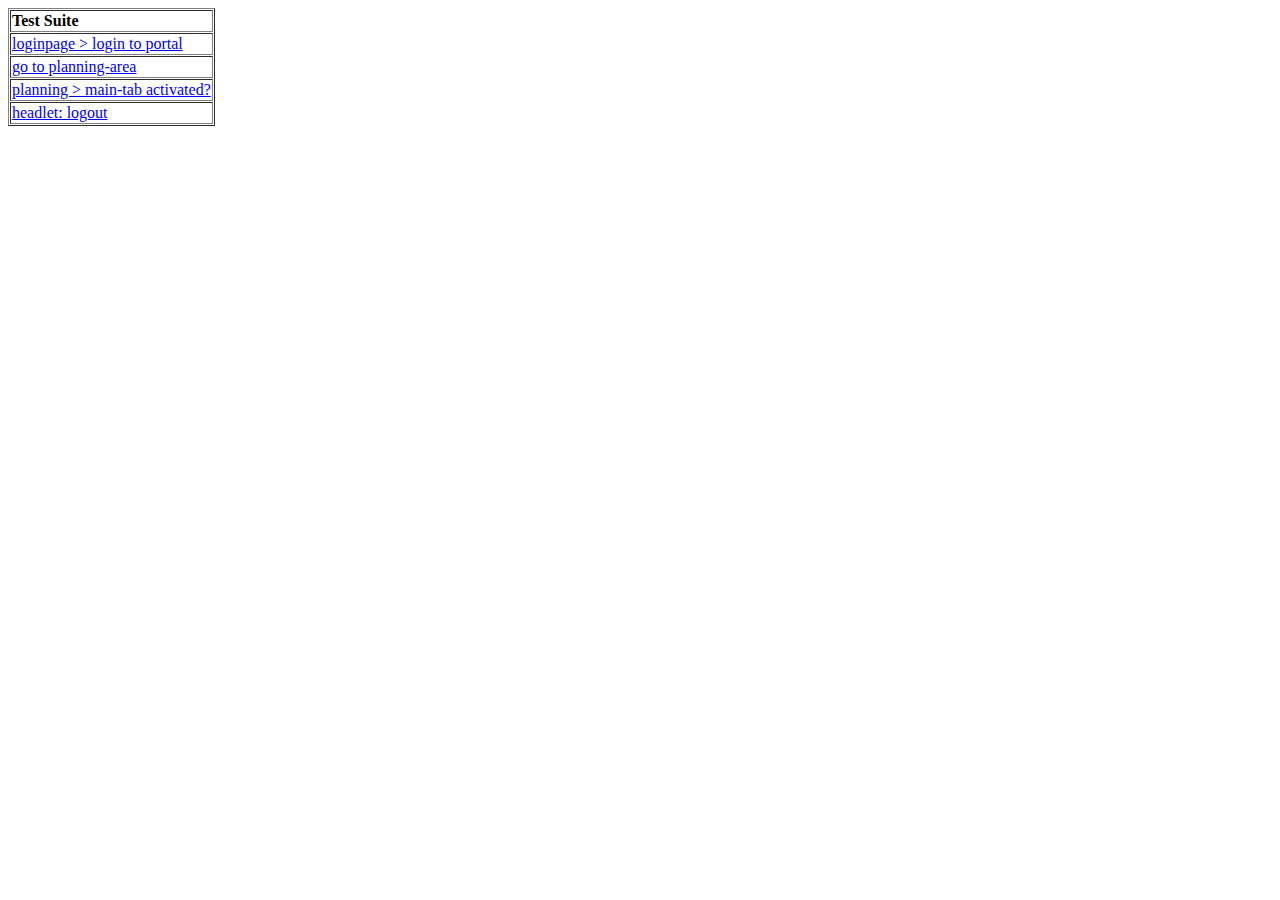
==== test/selenium/index.html @ 799b7811 "* added proper file-extension to all selenium-IDE test cases and suites" ====
<?xml version="1.0" encoding="UTF-8"?>
<!DOCTYPE html PUBLIC "-//W3C//DTD XHTML 1.0 Strict//EN" "http://www.w3.org/TR/xhtml1/DTD/xhtml1-strict.dtd">
<html xmlns="http://www.w3.org/1999/xhtml" xml:lang="en" lang="en">
<head>
  <meta content="text/html; charset=UTF-8" http-equiv="content-type" />
  <title>Test Suite</title>
</head>
<body>
<table id="suiteTable" cellpadding="1" cellspacing="1" border="1" class="selenium"><tbody>
<tr><td><b>Test Suite</b></td></tr>
<tr><td><a href="../../../loginpage/test/selenium/loginpage_login-to-portal.html">loginpage > login to portal</a></td></tr>
<tr><td><a href="go-to-planning-area.html">go to planning-area</a></td></tr>
<tr><td><a href="planning_main-tab-activated.html">planning > main-tab activated?</a></td></tr>
<tr><td><a href="../../../loginpage/test/selenium/headlet_logout.html">headlet: logout</a></td></tr>
</tbody></table>
</body>
</html>
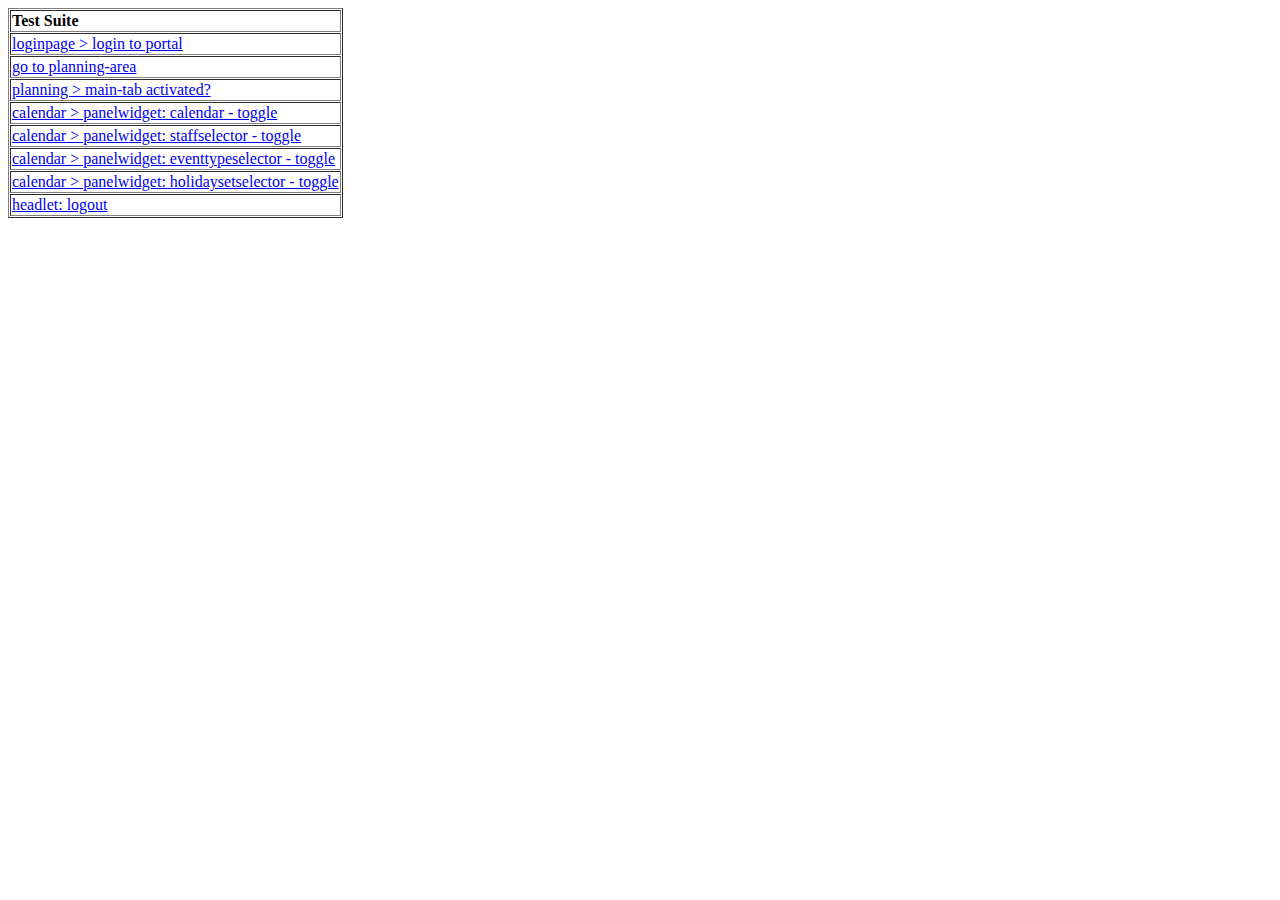
==== commit 4b934bfa: "* extended selenium tests" ====
--- a/test/selenium/index.html
+++ b/test/selenium/index.html
@@ -11,6 +11,10 @@
 <tr><td><a href="../../../loginpage/test/selenium/loginpage_login-to-portal.html">loginpage > login to portal</a></td></tr>
 <tr><td><a href="go-to-planning-area.html">go to planning-area</a></td></tr>
 <tr><td><a href="planning_main-tab-activated.html">planning > main-tab activated?</a></td></tr>
+<tr><td><a href="calendar_panelwidget-calendar-toggle.html">calendar > panelwidget: calendar - toggle</a></td></tr>
+<tr><td><a href="calendar_panelwidget-staffselector-toggle.html">calendar > panelwidget: staffselector - toggle</a></td></tr>
+<tr><td><a href="calendar_panelwidget-eventtypeselector-toggle.html">calendar > panelwidget: eventtypeselector - toggle</a></td></tr>
+<tr><td><a href="calendar_panelwidget-holidaysetselector-toggle.html">calendar > panelwidget: holidaysetselector - toggle</a></td></tr>
 <tr><td><a href="../../../loginpage/test/selenium/headlet_logout.html">headlet: logout</a></td></tr>
 </tbody></table>
 </body>
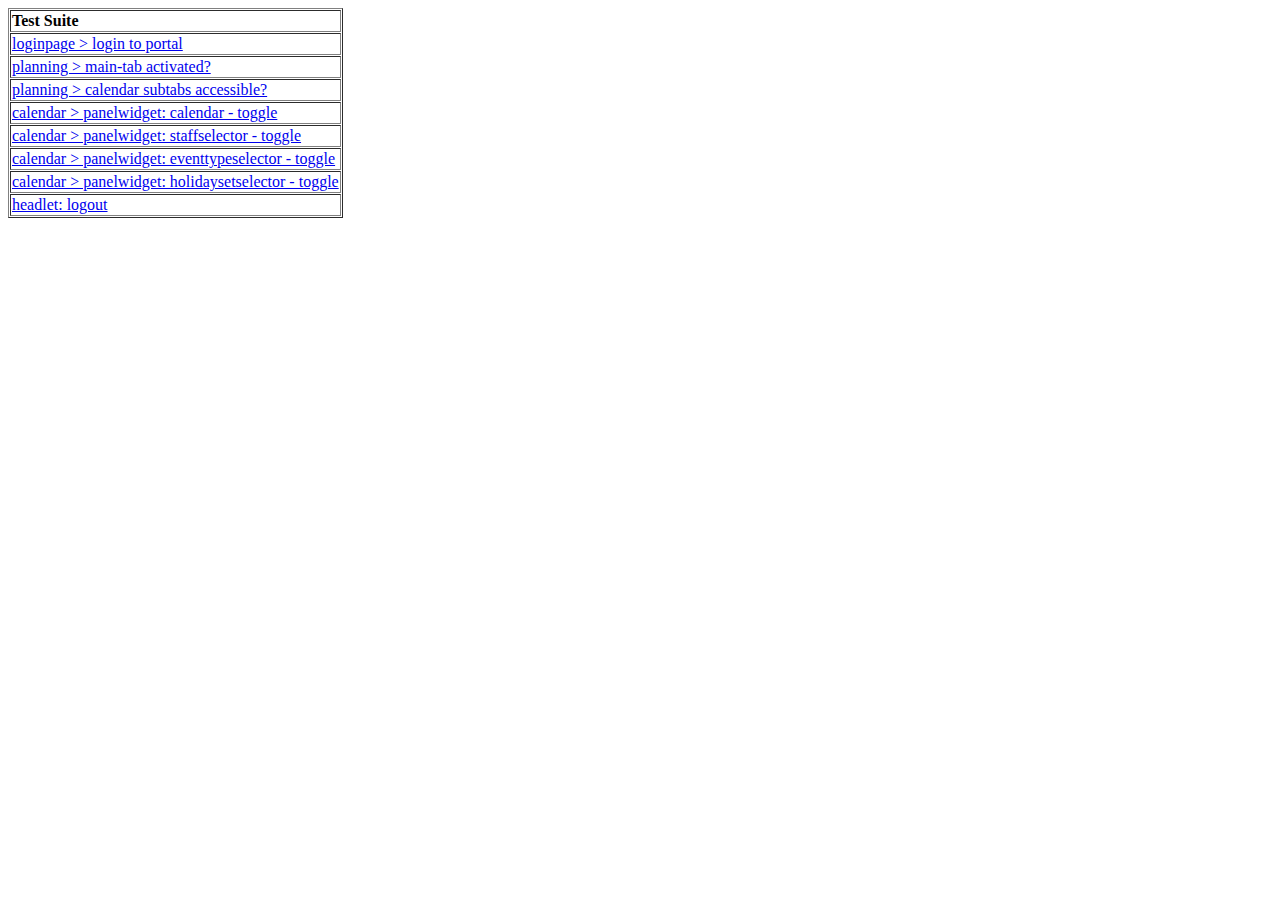
==== commit c44332fe: "* added more selenium tests (areas' sub tabs accessible?)" ====
--- a/test/selenium/index.html
+++ b/test/selenium/index.html
@@ -9,8 +9,8 @@
 <table id="suiteTable" cellpadding="1" cellspacing="1" border="1" class="selenium"><tbody>
 <tr><td><b>Test Suite</b></td></tr>
 <tr><td><a href="../../../loginpage/test/selenium/loginpage_login-to-portal.html">loginpage > login to portal</a></td></tr>
-<tr><td><a href="go-to-planning-area.html">go to planning-area</a></td></tr>
 <tr><td><a href="planning_main-tab-activated.html">planning > main-tab activated?</a></td></tr>
+<tr><td><a href="calendar_subtabs-accessible.html">planning > calendar subtabs accessible?</a></td></tr>
 <tr><td><a href="calendar_panelwidget-calendar-toggle.html">calendar > panelwidget: calendar - toggle</a></td></tr>
 <tr><td><a href="calendar_panelwidget-staffselector-toggle.html">calendar > panelwidget: staffselector - toggle</a></td></tr>
 <tr><td><a href="calendar_panelwidget-eventtypeselector-toggle.html">calendar > panelwidget: eventtypeselector - toggle</a></td></tr>
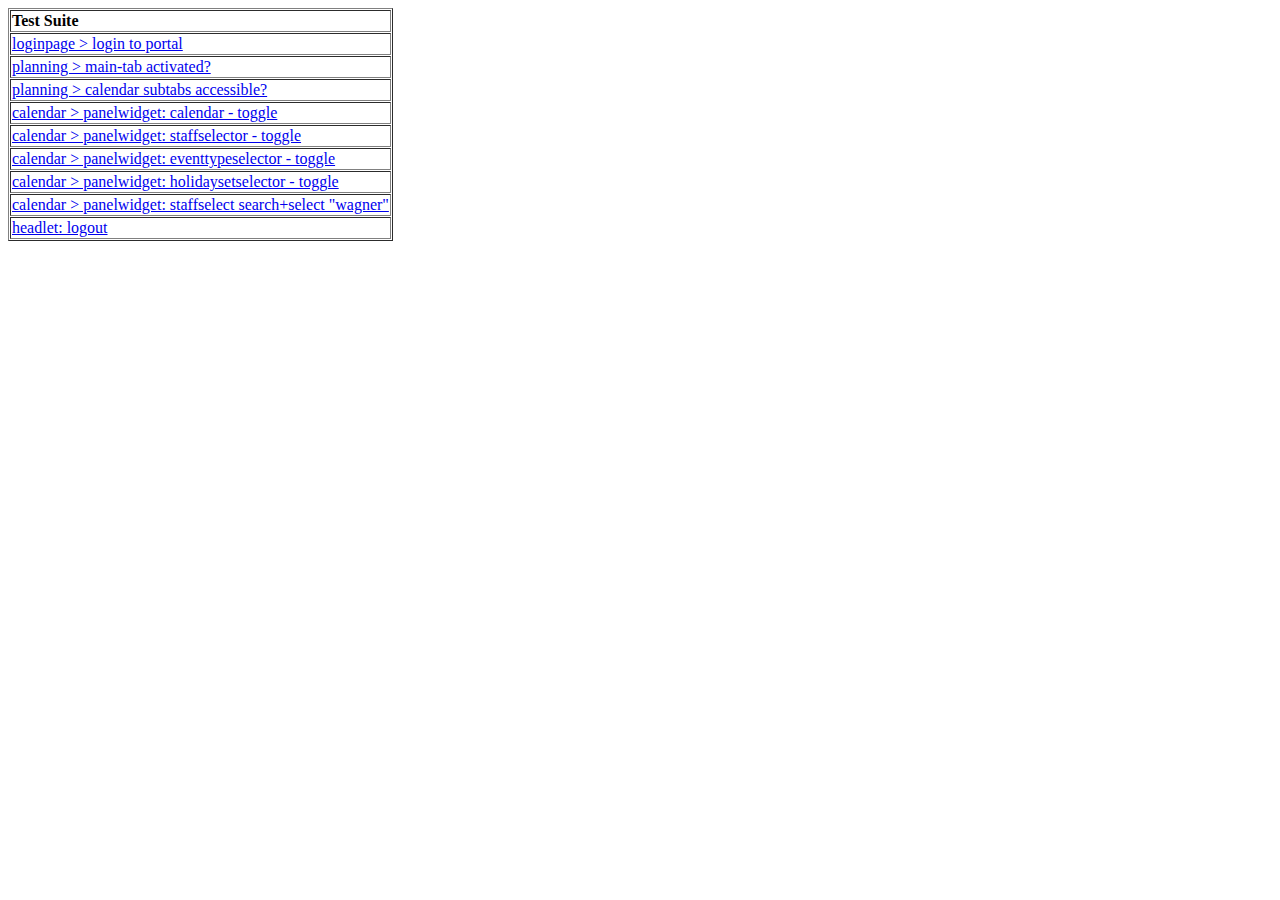
==== commit 7d396ed4: "* adapted and extended selenium tests" ====
--- a/test/selenium/index.html
+++ b/test/selenium/index.html
@@ -15,6 +15,7 @@
 <tr><td><a href="calendar_panelwidget-staffselector-toggle.html">calendar > panelwidget: staffselector - toggle</a></td></tr>
 <tr><td><a href="calendar_panelwidget-eventtypeselector-toggle.html">calendar > panelwidget: eventtypeselector - toggle</a></td></tr>
 <tr><td><a href="calendar_panelwidget-holidaysetselector-toggle.html">calendar > panelwidget: holidaysetselector - toggle</a></td></tr>
+<tr><td><a href="calendar_panelwidget-staffselector-find-and-select-wagner.html">calendar > panelwidget: staffselect search+select "wagner"</a></td></tr>
 <tr><td><a href="../../../loginpage/test/selenium/headlet_logout.html">headlet: logout</a></td></tr>
 </tbody></table>
 </body>
